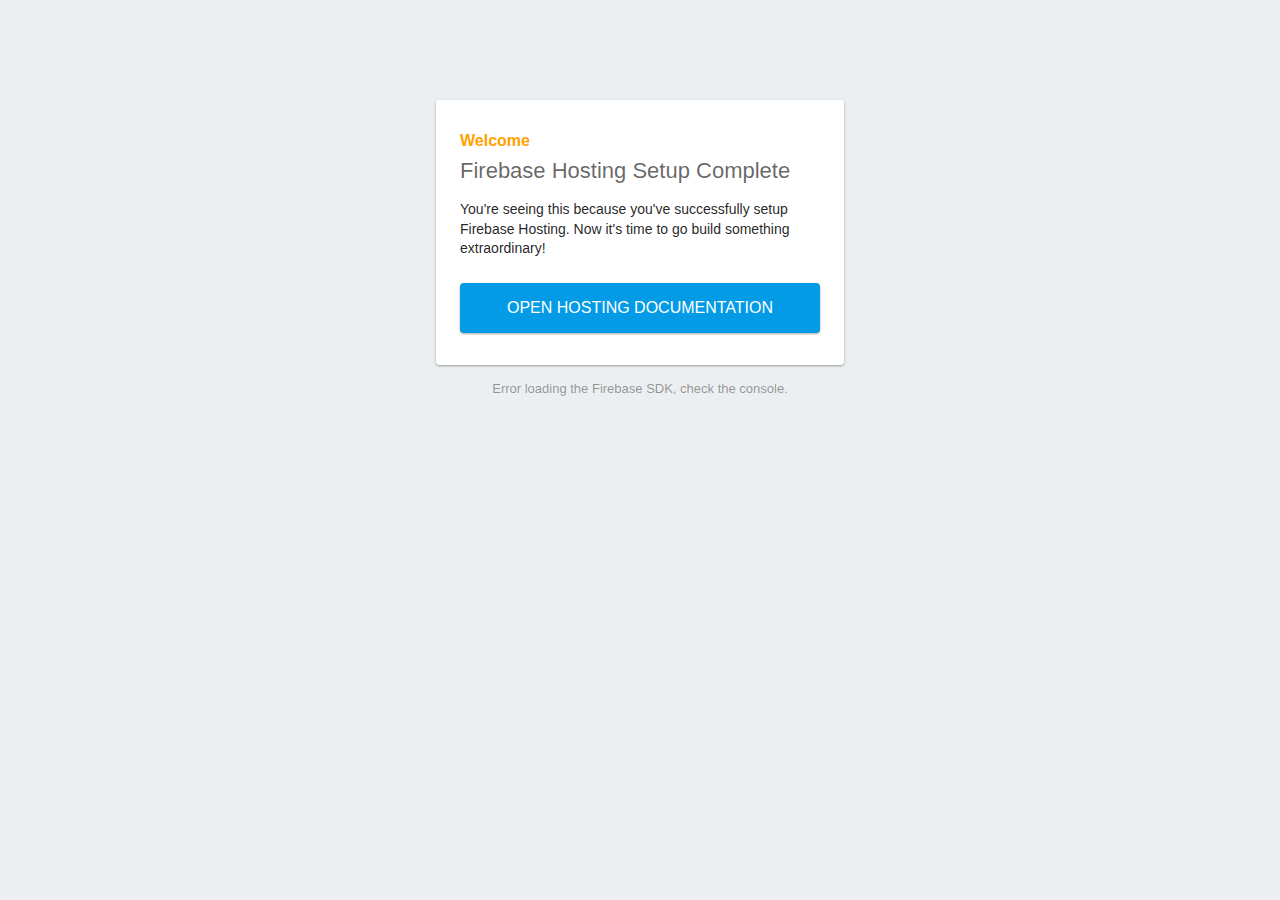
==== website/public/index.html @ 7fb5bb9e "Fingers crossed ya girl is done with HTML content" ====
<!DOCTYPE html>
<html>
  <head>
    <meta charset="utf-8">
    <meta name="viewport" content="width=device-width, initial-scale=1">
    <title>Welcome to Firebase Hosting</title>

    <!-- update the version number as needed -->
    <script defer src="/__/firebase/7.8.0/firebase-app.js"></script>
    <!-- include only the Firebase features as you need -->
    <script defer src="/__/firebase/7.8.0/firebase-auth.js"></script>
    <script defer src="/__/firebase/7.8.0/firebase-database.js"></script>
    <script defer src="/__/firebase/7.8.0/firebase-messaging.js"></script>
    <script defer src="/__/firebase/7.8.0/firebase-storage.js"></script>
    <!-- initialize the SDK after all desired features are loaded -->
    <script defer src="/__/firebase/init.js"></script>

    <style media="screen">
      body { background: #ECEFF1; color: rgba(0,0,0,0.87); font-family: Roboto, Helvetica, Arial, sans-serif; margin: 0; padding: 0; }
      #message { background: white; max-width: 360px; margin: 100px auto 16px; padding: 32px 24px; border-radius: 3px; }
      #message h2 { color: #ffa100; font-weight: bold; font-size: 16px; margin: 0 0 8px; }
      #message h1 { font-size: 22px; font-weight: 300; color: rgba(0,0,0,0.6); margin: 0 0 16px;}
      #message p { line-height: 140%; margin: 16px 0 24px; font-size: 14px; }
      #message a { display: block; text-align: center; background: #039be5; text-transform: uppercase; text-decoration: none; color: white; padding: 16px; border-radius: 4px; }
      #message, #message a { box-shadow: 0 1px 3px rgba(0,0,0,0.12), 0 1px 2px rgba(0,0,0,0.24); }
      #load { color: rgba(0,0,0,0.4); text-align: center; font-size: 13px; }
      @media (max-width: 600px) {
        body, #message { margin-top: 0; background: white; box-shadow: none; }
        body { border-top: 16px solid #ffa100; }
      }
    </style>
  </head>
  <body>
    <div id="message">
      <h2>Welcome</h2>
      <h1>Firebase Hosting Setup Complete</h1>
      <p>You're seeing this because you've successfully setup Firebase Hosting. Now it's time to go build something extraordinary!</p>
      <a target="_blank" href="https://firebase.google.com/docs/hosting/">Open Hosting Documentation</a>
    </div>
    <p id="load">Firebase SDK Loading&hellip;</p>

    <script>
      document.addEventListener('DOMContentLoaded', function() {
        // // 🔥🔥🔥🔥🔥🔥🔥🔥🔥🔥🔥🔥🔥🔥🔥🔥🔥🔥🔥🔥🔥🔥🔥🔥🔥🔥🔥🔥🔥🔥🔥
        // // The Firebase SDK is initialized and available here!
        //
        // firebase.auth().onAuthStateChanged(user => { });
        // firebase.database().ref('/path/to/ref').on('value', snapshot => { });
        // firebase.messaging().requestPermission().then(() => { });
        // firebase.storage().ref('/path/to/ref').getDownloadURL().then(() => { });
        //
        // // 🔥🔥🔥🔥🔥🔥🔥🔥🔥🔥🔥🔥🔥🔥🔥🔥🔥🔥🔥🔥🔥🔥🔥🔥🔥🔥🔥🔥🔥🔥🔥

        try {
          let app = firebase.app();
          let features = ['auth', 'database', 'messaging', 'storage'].filter(feature => typeof app[feature] === 'function');
          document.getElementById('load').innerHTML = `Firebase SDK loaded with ${features.join(', ')}`;
        } catch (e) {
          console.error(e);
          document.getElementById('load').innerHTML = 'Error loading the Firebase SDK, check the console.';
        }
      });
    </script>
  </body>
</html>
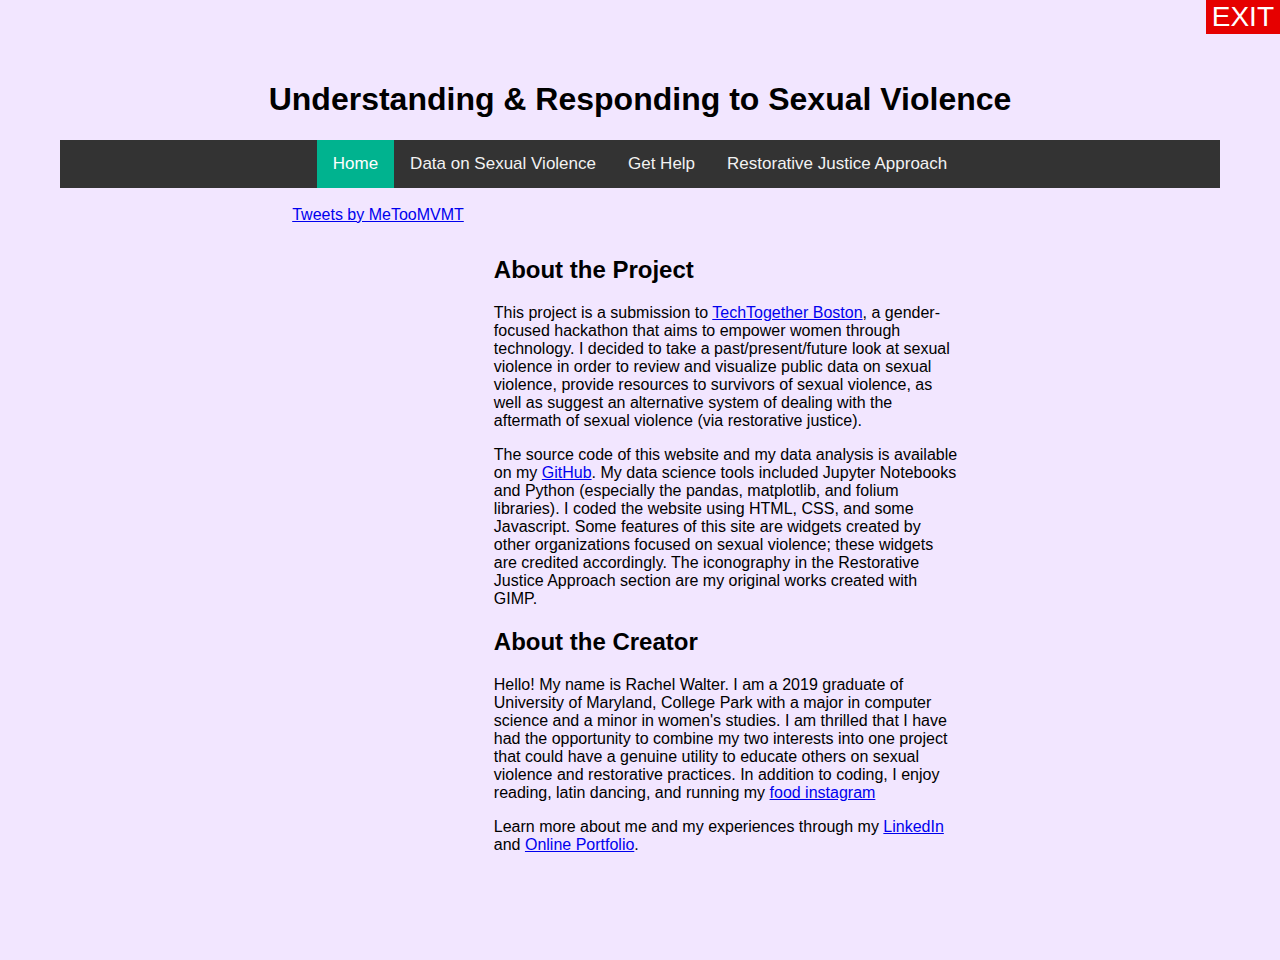
==== commit 7affa5a6: "Updated home page and new UCR data" ====
--- a/website/public/index.html
+++ b/website/public/index.html
@@ -1,65 +1,34 @@
 <!DOCTYPE html>
 <html>
-  <head>
-    <meta charset="utf-8">
-    <meta name="viewport" content="width=device-width, initial-scale=1">
-    <title>Welcome to Firebase Hosting</title>
+	<head>
+			<link rel="stylesheet" href="./CSS/styles.css">
+			<title>#MeToo</title>
+	</head>
+	<body>
+		<div>
+  			<h1 align="center">Understanding & Responding to Sexual Violence</h1>
+  			<button id="exit" onclick="window.location.href = 'https://www.google.com/search?q=weather';">EXIT</button>
+		</div>
+		<div class="topnav">
+  			<a class="active" href="home.html">Home</a>
+  			<a href="data.html">Data on Sexual Violence</a>
+  			<a href="help.html">Get Help</a>
+  			<a href="restorative.html">Restorative Justice Approach</a>
+		</div>
 
-    <!-- update the version number as needed -->
-    <script defer src="/__/firebase/7.8.0/firebase-app.js"></script>
-    <!-- include only the Firebase features as you need -->
-    <script defer src="/__/firebase/7.8.0/firebase-auth.js"></script>
-    <script defer src="/__/firebase/7.8.0/firebase-database.js"></script>
-    <script defer src="/__/firebase/7.8.0/firebase-messaging.js"></script>
-    <script defer src="/__/firebase/7.8.0/firebase-storage.js"></script>
-    <!-- initialize the SDK after all desired features are loaded -->
-    <script defer src="/__/firebase/init.js"></script>
+		<br>
 
-    <style media="screen">
-      body { background: #ECEFF1; color: rgba(0,0,0,0.87); font-family: Roboto, Helvetica, Arial, sans-serif; margin: 0; padding: 0; }
-      #message { background: white; max-width: 360px; margin: 100px auto 16px; padding: 32px 24px; border-radius: 3px; }
-      #message h2 { color: #ffa100; font-weight: bold; font-size: 16px; margin: 0 0 8px; }
-      #message h1 { font-size: 22px; font-weight: 300; color: rgba(0,0,0,0.6); margin: 0 0 16px;}
-      #message p { line-height: 140%; margin: 16px 0 24px; font-size: 14px; }
-      #message a { display: block; text-align: center; background: #039be5; text-transform: uppercase; text-decoration: none; color: white; padding: 16px; border-radius: 4px; }
-      #message, #message a { box-shadow: 0 1px 3px rgba(0,0,0,0.12), 0 1px 2px rgba(0,0,0,0.24); }
-      #load { color: rgba(0,0,0,0.4); text-align: center; font-size: 13px; }
-      @media (max-width: 600px) {
-        body, #message { margin-top: 0; background: white; box-shadow: none; }
-        body { border-top: 16px solid #ffa100; }
-      }
-    </style>
-  </head>
-  <body>
-    <div id="message">
-      <h2>Welcome</h2>
-      <h1>Firebase Hosting Setup Complete</h1>
-      <p>You're seeing this because you've successfully setup Firebase Hosting. Now it's time to go build something extraordinary!</p>
-      <a target="_blank" href="https://firebase.google.com/docs/hosting/">Open Hosting Documentation</a>
-    </div>
-    <p id="load">Firebase SDK Loading&hellip;</p>
+		<div>
+		<a class="twitter-timeline" data-width="500" data-height="1000" align="left" href="https://twitter.com/metoomvmt">Tweets by MeTooMVMT</a> <script async src="https://platform.twitter.com/widgets.js" charset="utf-8"></script>
 
-    <script>
-      document.addEventListener('DOMContentLoaded', function() {
-        // // 🔥🔥🔥🔥🔥🔥🔥🔥🔥🔥🔥🔥🔥🔥🔥🔥🔥🔥🔥🔥🔥🔥🔥🔥🔥🔥🔥🔥🔥🔥🔥
-        // // The Firebase SDK is initialized and available here!
-        //
-        // firebase.auth().onAuthStateChanged(user => { });
-        // firebase.database().ref('/path/to/ref').on('value', snapshot => { });
-        // firebase.messaging().requestPermission().then(() => { });
-        // firebase.storage().ref('/path/to/ref').getDownloadURL().then(() => { });
-        //
-        // // 🔥🔥🔥🔥🔥🔥🔥🔥🔥🔥🔥🔥🔥🔥🔥🔥🔥🔥🔥🔥🔥🔥🔥🔥🔥🔥🔥🔥🔥🔥🔥
-
-        try {
-          let app = firebase.app();
-          let features = ['auth', 'database', 'messaging', 'storage'].filter(feature => typeof app[feature] === 'function');
-          document.getElementById('load').innerHTML = `Firebase SDK loaded with ${features.join(', ')}`;
-        } catch (e) {
-          console.error(e);
-          document.getElementById('load').innerHTML = 'Error loading the Firebase SDK, check the console.';
-        }
-      });
-    </script>
-  </body>
-</html>
+		<div class="about">
+			<h2>About the Project</h2>
+			<p>This project is a submission to <a href="https://boston.techtogether.io/">TechTogether Boston</a>, a gender-focused hackathon that aims to empower women through technology. I decided to take a past/present/future look at sexual violence in order to review and visualize public data on sexual violence, provide resources to survivors of sexual violence, as well as suggest an alternative system of dealing with the aftermath of sexual violence (via restorative justice).</p>
+			<p>The source code of this website and my data analysis is available on my <a href="https://github.com/RachelWalter/techtogether2020">GitHub</a>. My data science tools included Jupyter Notebooks and Python (especially the pandas, matplotlib, and folium libraries). I coded the website using HTML, CSS, and some Javascript. Some features of this site are widgets created by other organizations focused on sexual violence; these widgets are credited accordingly. The iconography in the Restorative Justice Approach section are my original works created with GIMP.</p>
+			<h2>About the Creator</h2>
+			<p>Hello! My name is Rachel Walter. I am a 2019 graduate of University of Maryland, College Park with a major in computer science and a minor in women's studies. I am thrilled that I have had the opportunity to combine my two interests into one project that could have a genuine utility to educate others on sexual violence and restorative practices. In addition to coding, I enjoy reading, latin dancing, and running my <a href="https://www.instagram.com/rachelsafoodie/?hl=en">food instagram</a></p>
+			<p>Learn more about me and my experiences through my <a href="https://www.linkedin.com/in/rachelewalter/">LinkedIn</a> and <a href="https://rachelewalter.wordpress.com/">Online Portfolio</a>. </p>
+		</div>
+		</div>
+	</body>
+</html>--- a/website/public/CSS/styles.css
+++ b/website/public/CSS/styles.css
@@ -0,0 +1,105 @@
+/* Add a black background color to the top navigation */
+.topnav {
+  background-color: #333;
+  overflow: hidden;
+}
+
+/* Style the links inside the navigation bar */
+.topnav a {
+  float: left;
+  color: #f2f2f2;
+  text-align: center;
+  padding: 14px 16px;
+  text-decoration: none;
+  font-size: 17px;
+}
+
+/* Change the color of links on hover */
+.topnav a:hover {
+  background-color: #ddd;
+  color: black;
+}
+
+/* Add a color to the active/current link */
+.topnav a.active {
+  background-color: #00b38f;
+  color: white;
+}
+
+#exit {
+  font-size: 28px;
+  border:none;
+  background-color: #e60000;
+  color: white;
+  right: 0;
+  position: fixed;
+  top: 0;
+  z-index: 100;
+}
+
+body {
+  background-color: #f2e6ff;
+  padding: 30px;
+  margin: 30px;
+}
+
+html{
+  font-family: sans-serif;
+}
+
+div {
+  display: flex;
+  justify-content: center;
+  position: relative;
+}
+
+.about {
+  display: block;
+  padding: 30px;
+  width: 40%;
+}
+
+#us-map {
+  display: block;
+  width: 50%;
+  height: 50%;
+}
+
+path:hover, circle:hover {
+  stroke: #006652 !important;
+  stroke-width:2px;
+  stroke-linejoin: round;
+  fill: #00b38f !important;
+  cursor: pointer;
+}
+
+.rainn{
+  color: white;
+  font-size: 45px;
+  text-align: center;
+  background: #0099ff;
+}
+
+#find {
+  color: black
+  background-color: transparent;
+  font-size: 25px;
+  padding: 5px;
+}
+
+table{
+  background-color: white;
+  font-color: black;
+  text-align: left;
+  border: 1px solid black;
+}
+
+td, th{
+  border: 1px solid black;
+  padding: 5px;
+}
+
+.fixed {
+    position: fixed;
+    top:0; left:0;
+    width: 100%; }